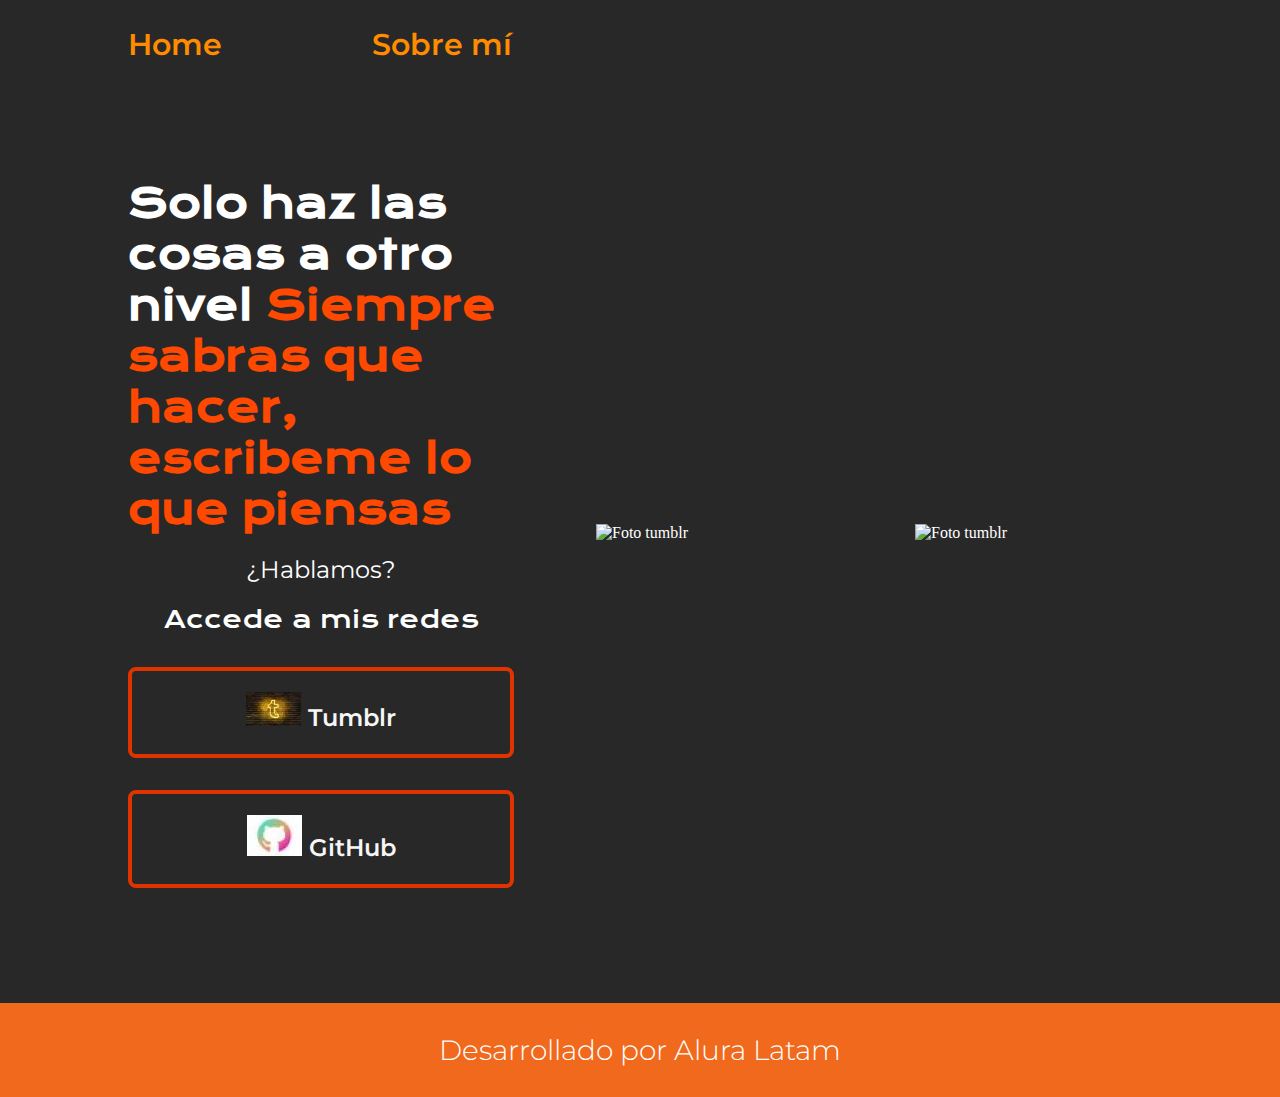
==== index.html @ 935a759b "Proyecto pagina Wed HTML CSS" ====
<!DOCTYPE html>
<html lang="es-mx">
<head>
    <meta charset="UTF-8"> 
    <meta http-equiv="X-UA-Compatible" content="IE=edge">
    <meta name="viewport" content="width=device-width, initial-scale=1.0">
    <title>Portafolio</title>
    <link rel="stylesheet" href="./style.css">

</head>
<body>
    <header class="header">
        <nav class="header__menu">
            <a class="header__menu__link" href="index.html">Home</a>
            <a class="header__menu__link" href="about.html">Sobre mí</a>
        </nav>
    </header>
    <main class="presentación">
        <section class="presentación__contenido">
            <h1 class="presentación__contenido__titulo">
                Solo haz las cosas a otro nivel 
                <strong class="titulo-destaque">Siempre sabras que 
                    hacer, escribeme lo que piensas
                </strong></h1>
                <p class="presentación__contenido__texto">
                    ¿Hablamos?

                </p>
                <div class="presentación__enlaces">
                    <h2 class="presentación__enlaces__subtitulo">Accede a mis redes</h2>
                    <a class="presentación__enlaces__link" href="https://www.tumblr.com/myerickescritordiscreto">
                        <img src="tumblr.jpg">
                        Tumblr</a>
                    </a>
                    <a class="presentación__enlaces__link" href="https://github.com/">   
                        <img src="github.jpg">
                        GitHub
                    </a>
                </div>
            </section>
            <img class="presentación__imagen" src="maka2.webp" alt="Foto tumblr"> 
            <img class="presentación__imagen" src="maka.webp" alt="Foto tumblr">
    </main>
    <footer class="footer">
<p> Desarrollado por Alura Latam</p>
    </footer>
</body>
</html>
---- style.css ----
@import url('https://fonts.googleapis.com/css2?family=Krona+One&family=Montserrat:wght@400;600&display=swap');


* {
    padding: 0;
    margin:0;
}

body{
    height: 100vh;
    box-sizing: border-box;
    background-color: #000000d7;
    color: #ffffff;
}

.header{
    padding: 2% 0% 0% 10%;
}

.header__menu{
    display: flex;
    gap: 150px;
}

.header__menu__link{
    font-family: 'Montserrat', sans-serif;
    font-size: 30px;
    font-weight: 600;
    color: darkorange;
    text-decoration: none;
}

.presentación {
    margin: 9% 10%;
    display: flex;
    align-items: center;
    justify-content: space-between;
    gap: 82px;
}

.presentación__contenido{
    width: 650px;
    display: flex;
    flex-direction: column;
    align-items: center;
    gap: 20px;
}

.presentación__contenido__titulo{
    font-size: 40px;
    font-family: 'Krona One', sans-serif;
}
.titulo-destaque {
    color: rgb(255, 72, 0) ;
}

.presentación__contenido__texto{
    font-size: 24px;
    font-family: 'Montserrat', sans-serif;
}

.presentación__enlaces{
    display: flex;
    flex-direction: column;
    justify-content: space-between;
    align-items: center;
    gap: 32px;
}

.presentación__enlaces__subtitulo{
    font-family: 'Krona One', sans-serif;
    font-weight: 400;
    font-size: 24px;
}

.presentación__enlaces__link{
    /* background-color: #22D4FD; */
      display: flex 2%;
      justify-content: center;  
      gap: 11px;
      border: 4px solid rgb(224, 52, 0);
      width: 378px;
      text-align: center ;
      border-radius: 8px;
      font-size: 24px;
      font-weight: 600;
      padding: 21.5px 0;
      text-decoration: none;
      color: #F6F6F6;
      font-family: 'Montserrat', sans-serif;
}
.presentación__enlaces__link:hover{
    background-color: rgb(255, 123, 0);
}
.presentación__imagen{
    width: 50%;   
}
.footer{
    color: rgb(255, 255, 255);
    background-color: rgb(240, 105, 28);
    padding: 30px;
    text-align: center;
    font-family: 'Montserrat', sans-serif;
    font-size: 28px;
    font-weight: 300;
}
@media (max-width:1200px){
    .header{
    padding: 10%;
    }

    .header__menu{
        justify-content: center;
    }

.presentación{
    flex-direction: column-reverse;
}
}
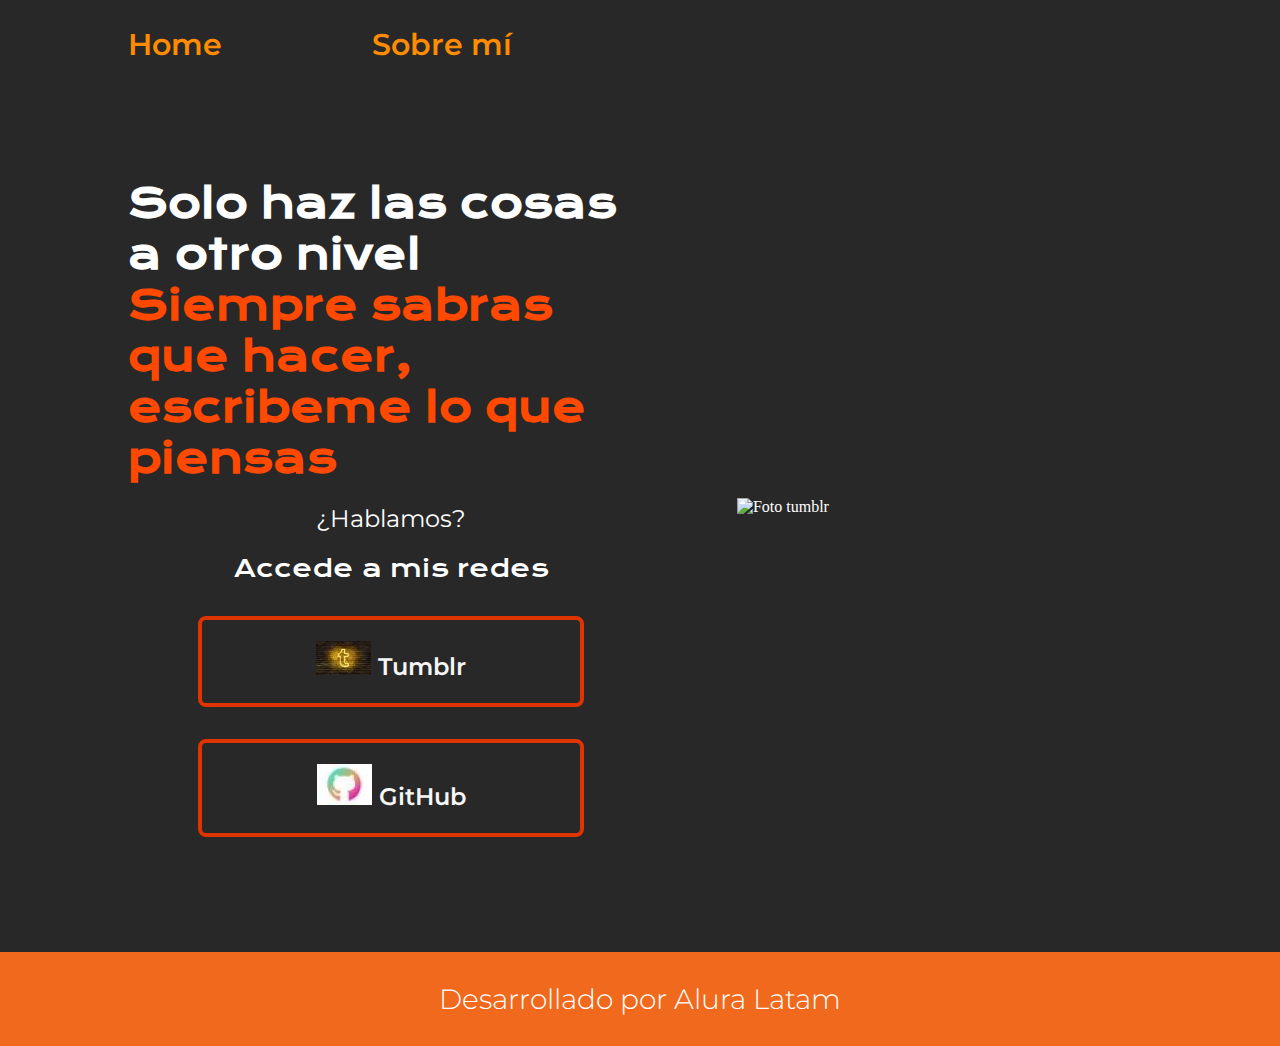
==== commit 04577e85: "Update index.html" ====
--- a/index.html
+++ b/index.html
@@ -39,10 +39,9 @@
                 </div>
             </section>
             <img class="presentación__imagen" src="maka2.webp" alt="Foto tumblr"> 
-            <img class="presentación__imagen" src="maka.webp" alt="Foto tumblr">
     </main>
     <footer class="footer">
 <p> Desarrollado por Alura Latam</p>
     </footer>
 </body>
-</html>+</html>
